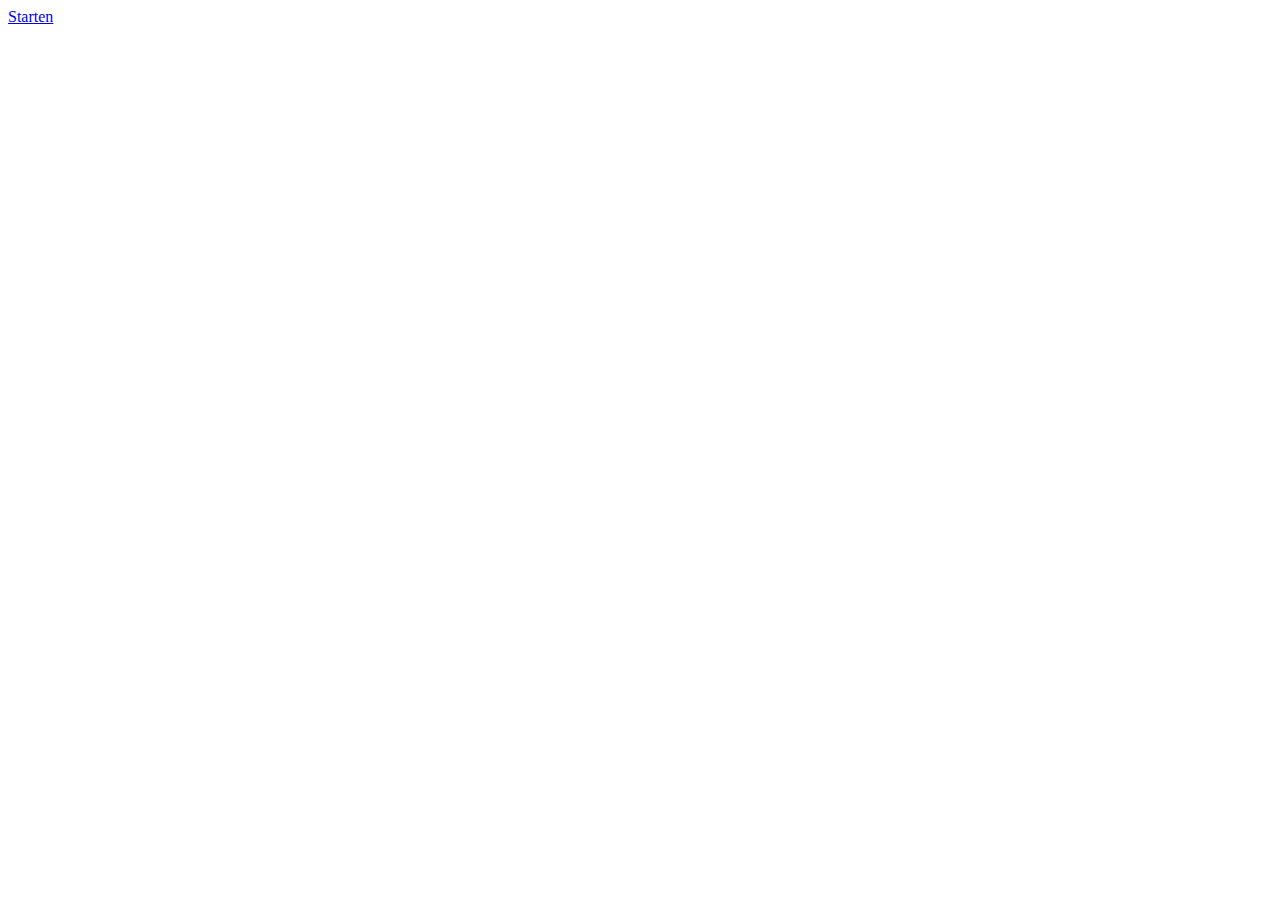
==== webapp/blackjack/index.html @ e8ec40d5 "Adding form initialise game, updating folder structure" ====
<!DOCTYPE html>
<html xmlns="http://www.w3.org/1999/xhtml">
    <head>
        <title></title>
    </head>
    <body>
        <a href="http://localhost:8984/blackjack/initGame">
            Starten
        </a>
    </body>
</html>
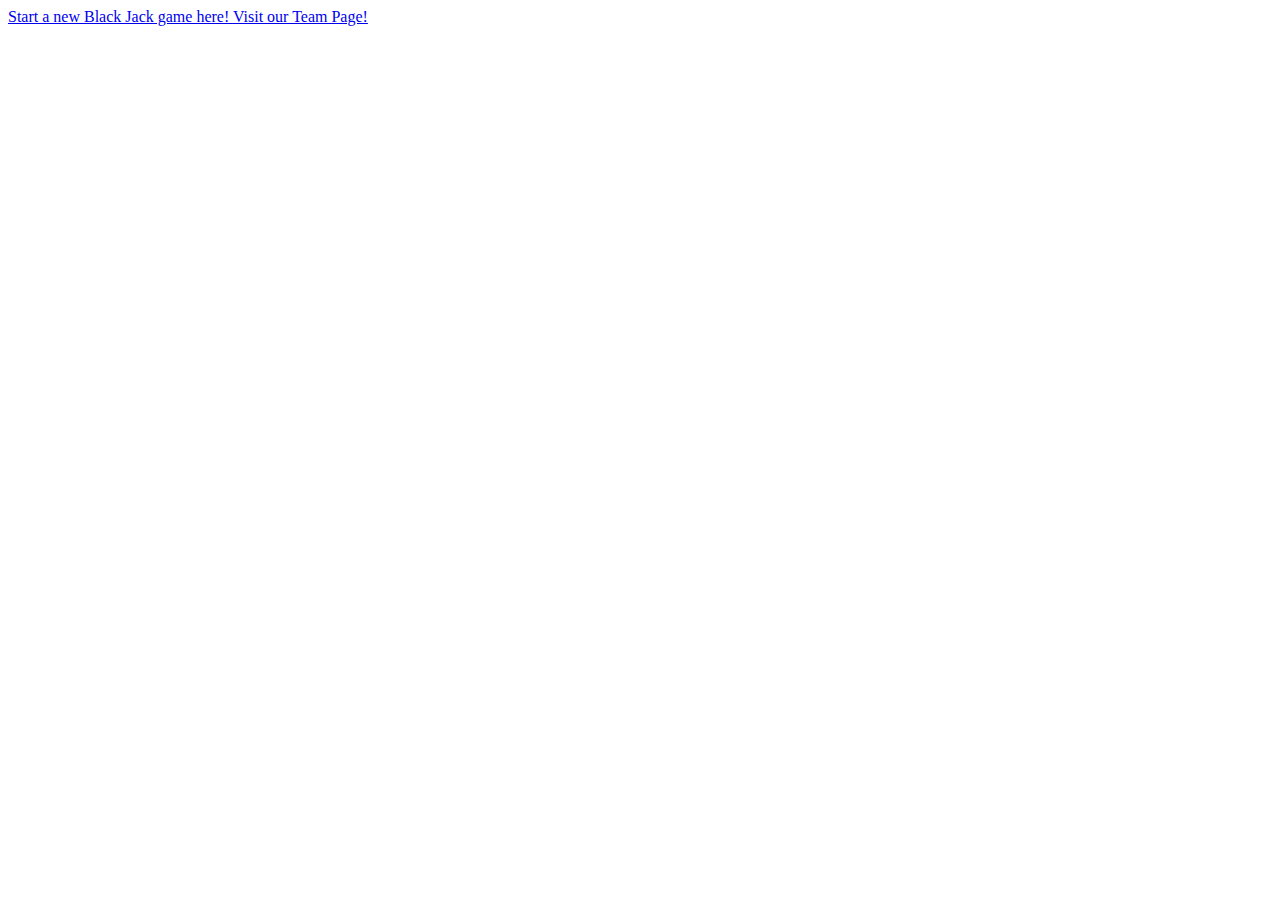
==== commit d1318bc5: "few css fixes" ====
--- a/webapp/blackjack/index.html
+++ b/webapp/blackjack/index.html
@@ -1,11 +1,17 @@
 <!DOCTYPE html>
 <html xmlns="http://www.w3.org/1999/xhtml">
-    <head>
-        <title></title>
-    </head>
-    <body>
-        <a href="http://localhost:8984/blackjack/initGame">
-            Starten
+
+<head>
+    <link rel="stylesheet" type="text/css" href="/static/blackjack/css/cssStyleSheet.css"/>
+</head>
+
+    <body class="container welcome">
+        <a href="/blackjack/initGame">
+            Start a new Black Jack game here!
+        </a>
+        <a class="container team" href="/blackjack/team">
+            Visit our Team Page!
         </a>
     </body>
-</html>+
+</html>
